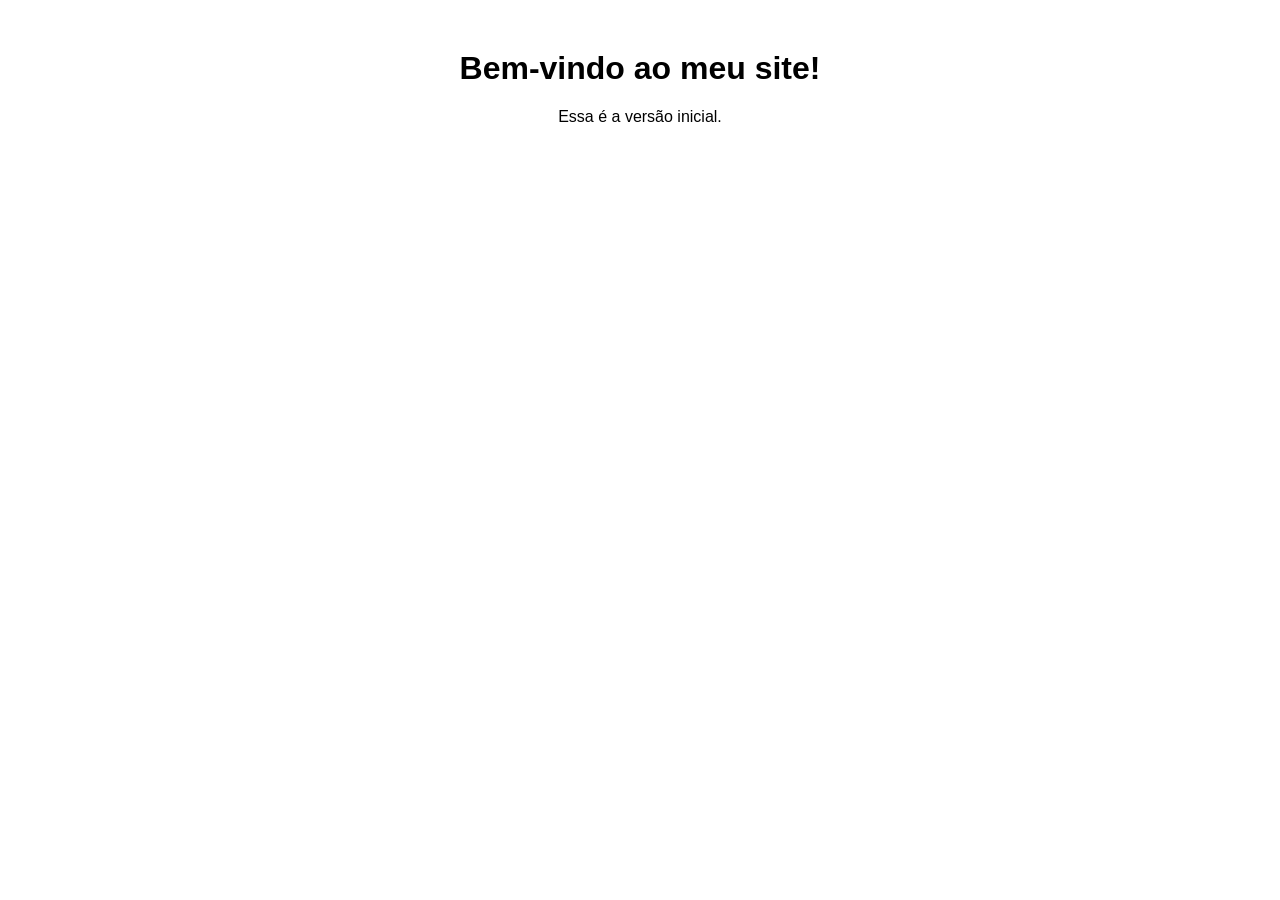
==== index.html @ df0f7254 "Test 1" ====
<!DOCTYPE html>
<html lang="pt-br">
<head>
    <meta charset="UTF-8">
    <meta name="viewport" content="width=device-width, initial-scale=1.0">
    <title>Meu Site</title>
    <style>
        body { font-family: Arial, sans-serif; text-align: center; margin-top: 50px; }
    </style>
</head>
<body>
    <h1>Bem-vindo ao meu site!</h1>
    <p>Essa é a versão inicial.</p>
</body>
</html>
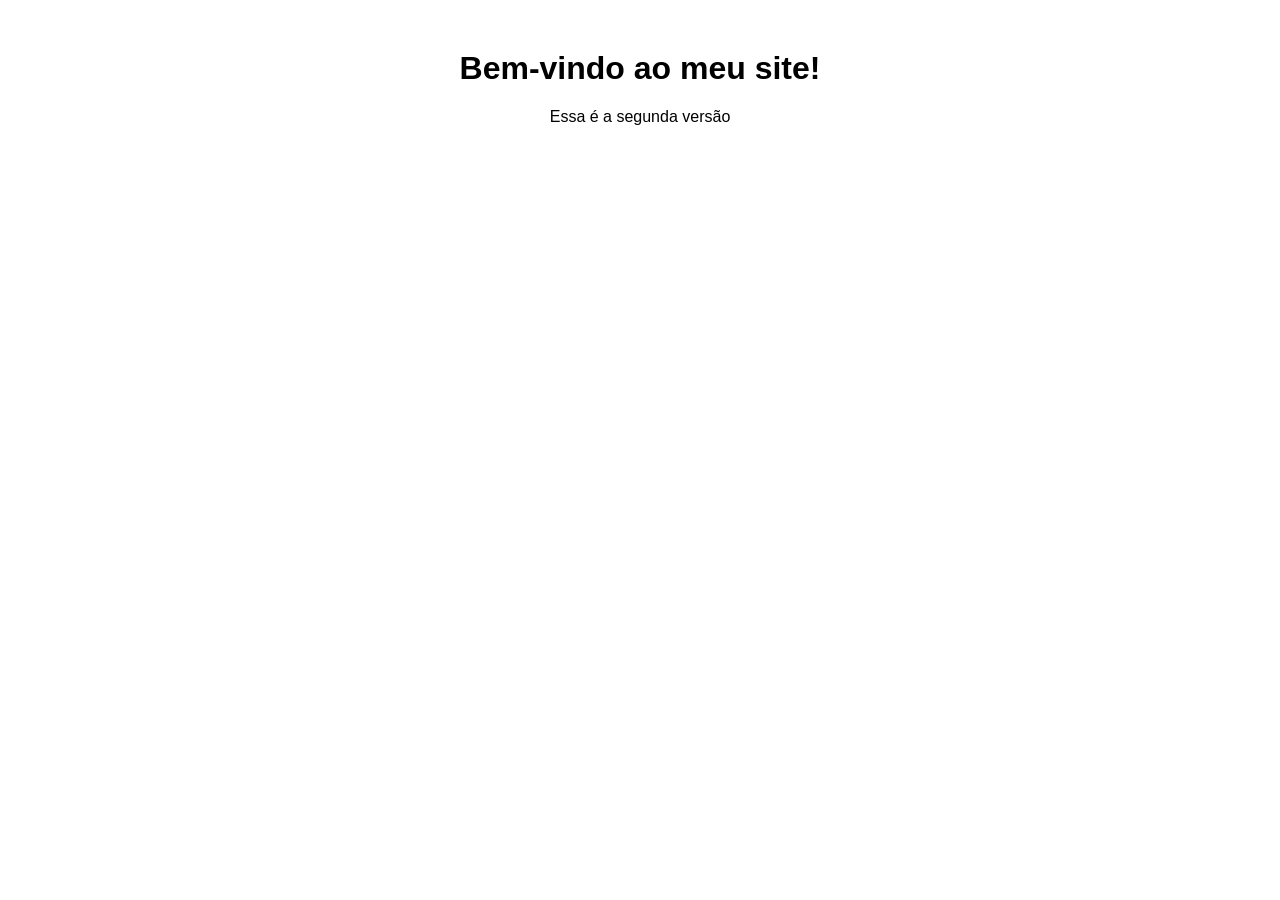
==== commit 90f6e236: "Test 2" ====
--- a/index.html
+++ b/index.html
@@ -10,6 +10,6 @@
 </head>
 <body>
     <h1>Bem-vindo ao meu site!</h1>
-    <p>Essa é a versão inicial.</p>
+    <p>Essa é a segunda versão</p>
 </body>
 </html>
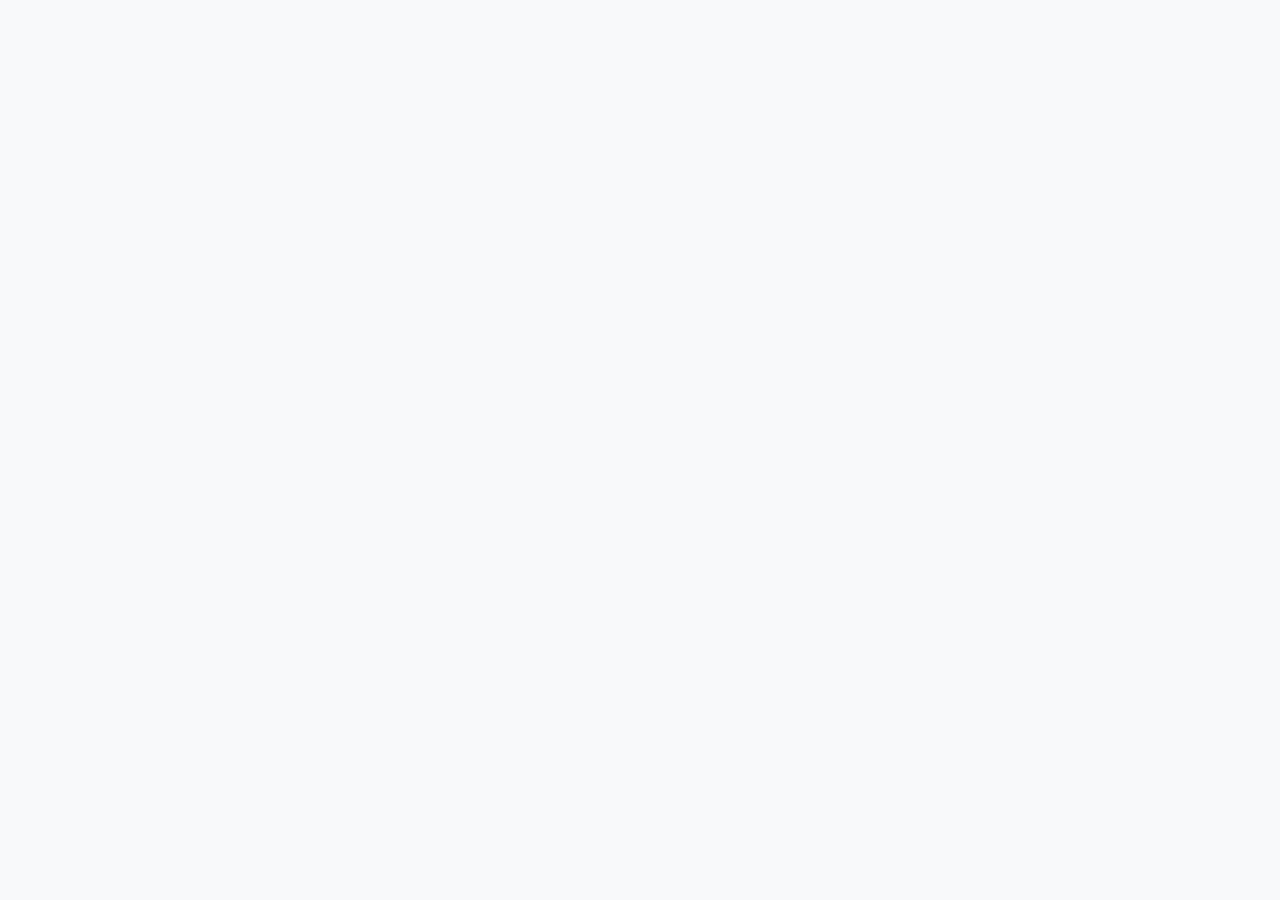
==== commit b7290ed6: "Fim" ====
--- a/index.html
+++ b/index.html
@@ -1,15 +1,34 @@
 <!DOCTYPE html>
-<html lang="pt-br">
+<html lang="en">
 <head>
     <meta charset="UTF-8">
     <meta name="viewport" content="width=device-width, initial-scale=1.0">
-    <title>Meu Site</title>
-    <style>
-        body { font-family: Arial, sans-serif; text-align: center; margin-top: 50px; }
-    </style>
+    <meta name="description" content="Discover and purchase premium luxury cars from the world's finest automotive brands">
+    <meta name="keywords" content="luxury cars, premium vehicles, exotic cars, high-end automobiles, luxury vehicles">
+    <meta property="og:title" content="Luxury Cars - Premium Automotive Excellence">
+    <meta property="og:description" content="Discover and purchase premium luxury cars from the world's finest automotive brands">
+    <meta property="og:type" content="website">
+    <meta name="twitter:card" content="summary_large_image">
+    <meta name="twitter:title" content="Luxury Cars - Premium Automotive Excellence">
+    <meta name="twitter:description" content="Discover and purchase premium luxury cars from the world's finest automotive brands">
+    <title>Luxury Cars - Premium Automotive Excellence</title>
+    <script src="https://unpkg.com/react@18/umd/react.production.min.js"></script>
+    <script src="https://unpkg.com/react-dom@18/umd/react-dom.production.min.js"></script>
+    <script src="https://unpkg.com/@babel/standalone/babel.min.js"></script>
+    <script src="https://cdn.tailwindcss.com"></script>
+    <link href="https://cdnjs.cloudflare.com/ajax/libs/font-awesome/6.5.1/css/all.min.css" rel="stylesheet">
+    <link href="styles/main.css" rel="stylesheet">
+    <link href="styles/header.css" rel="stylesheet">
+    <link href="styles/car-card.css" rel="stylesheet">
 </head>
 <body>
-    <h1>Bem-vindo ao meu site!</h1>
-    <p>Essa é a segunda versão</p>
+    <div id="root"></div>
+    <script type="text/babel" src="components/Header.js"></script>
+    <script type="text/babel" src="components/Hero.js"></script>
+    <script type="text/babel" src="components/CarCard.js"></script>
+    <script type="text/babel" src="components/FilterBar.js"></script>
+    <script type="text/babel" src="components/CarList.js"></script>
+    <script type="text/babel" src="utils/carData.js"></script>
+    <script type="text/babel" src="app.js"></script>
 </body>
 </html>
--- a/styles/main.css
+++ b/styles/main.css
@@ -0,0 +1,23 @@
+body {
+    background-color: #f8f9fa;
+    color: #333;
+}
+
+.container {
+    max-width: 1200px;
+    margin: 0 auto;
+    padding: 0 1rem;
+}
+
+.btn-primary {
+    background-color: #1a1a1a;
+    color: white;
+    padding: 0.75rem 1.5rem;
+    border-radius: 0.375rem;
+    transition: all 0.3s ease;
+}
+
+.btn-primary:hover {
+    background-color: #333;
+    transform: translateY(-1px);
+}
--- a/styles/header.css
+++ b/styles/header.css
@@ -0,0 +1,19 @@
+.header {
+    background-color: white;
+    box-shadow: 0 2px 4px rgba(0, 0, 0, 0.1);
+}
+
+.nav-link {
+    color: #333;
+    transition: color 0.3s ease;
+}
+
+.nav-link:hover {
+    color: #666;
+}
+
+.logo {
+    font-size: 1.5rem;
+    font-weight: bold;
+    color: #1a1a1a;
+}
--- a/styles/car-card.css
+++ b/styles/car-card.css
@@ -0,0 +1,22 @@
+.car-card {
+    background: white;
+    border-radius: 0.5rem;
+    overflow: hidden;
+    transition: transform 0.3s ease, box-shadow 0.3s ease;
+}
+
+.car-card:hover {
+    transform: translateY(-4px);
+    box-shadow: 0 4px 12px rgba(0, 0, 0, 0.1);
+}
+
+.car-image {
+    width: 100%;
+    height: 200px;
+    object-fit: cover;
+}
+
+.price-tag {
+    color: #1a1a1a;
+    font-weight: bold;
+}
